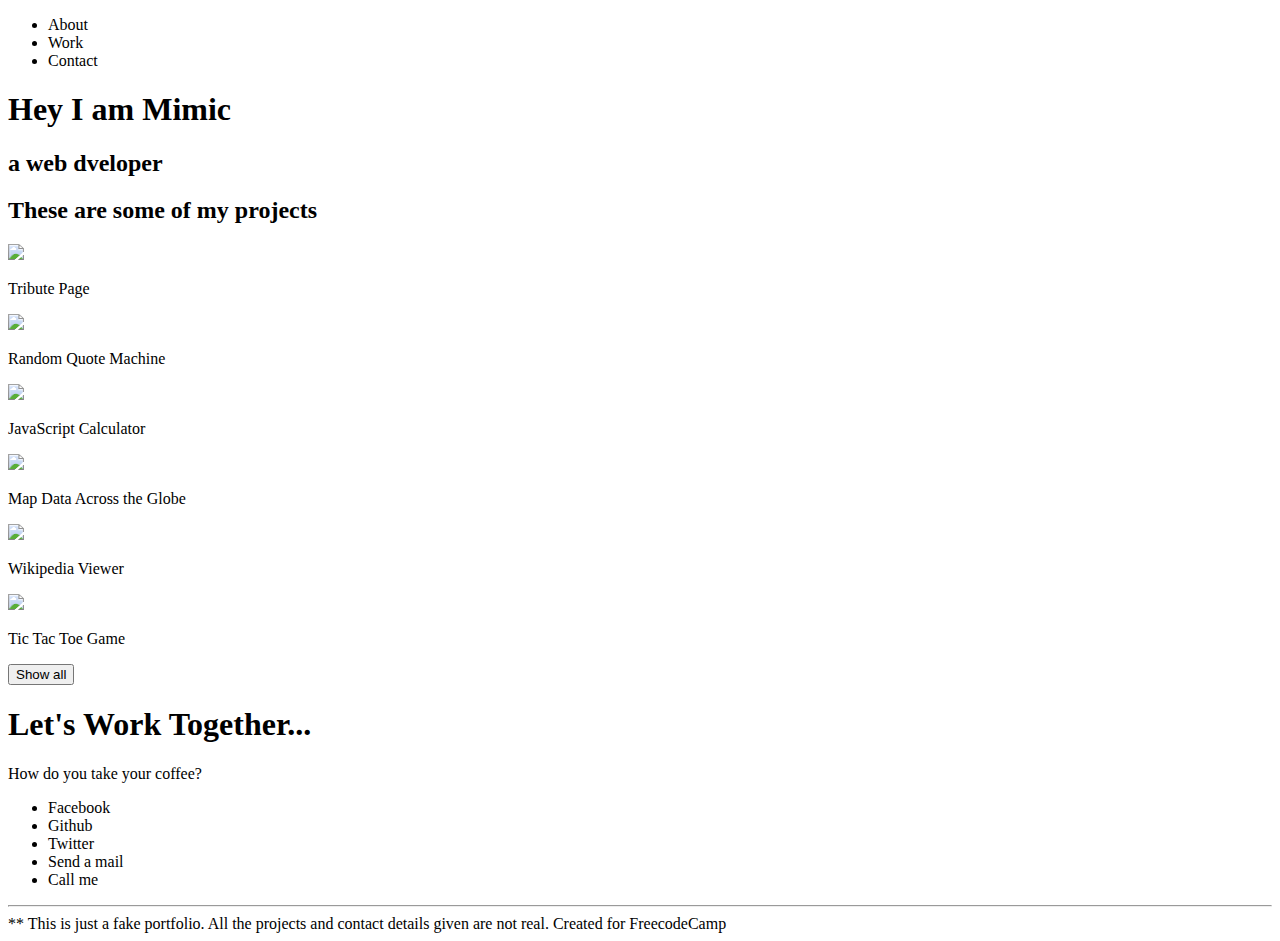
==== project2/index.html @ 915953bb "second project" ====
<!DOCTYPE html>
<html lang="en">
    <head>
        <meta charset="UTF-8">
        <script src="script.js"></script>
        <link rel="stylesheet" href="style.scss">
        <meta http-equiv="X-UA-Compatible" content="IE=edge">
        <meta name="viewport" content="width=device-width, initial-scale=1.0">
        <title>Personal Portfolio</title>
    </head>
    <body>
        <header>
            <nav>
                <ul>
                    <li>
                        <a>
                            About
                        </a>
                    </li>
                    <li>
                        <a>
                            Work
                        </a>
                    </li>
                    <li>
                        <a>
                            Contact
                        </a>
                    </li>
                </ul>
            </nav>
        </header>
        <main>
            <div>
                <h1>
                    Hey I am Mimic
                </h1>
                <h2>
                    a web dveloper
                </h2>
            </div>
            <div>
                <h2>
                   These are some of my projects
                </h2>

                <div>
                    <img src="#">
                    <div>
                        <p>Tribute Page</p>
                    </div>
                </div>

                <div>
                    <img src="#">
                    <div>
                        <p>Random Quote Machine</p>
                    </div>
                </div>

                <div>
                    <img src="#">
                    <div>
                        <p>JavaScript Calculator</p>
                    </div>
                </div>

                <div>
                    <img src="#">
                    <div>
                        <p>Map Data Across the Globe</p>
                    </div>
                </div>

                <div>
                    <img src="#">
                    <div>
                        <p>Wikipedia Viewer</p>
                    </div>
                </div>

                <div>
                    <img src="#">
                    <div>
                        <p>Tic Tac Toe Game</p>
                    </div>
                </div>

                <button>
                    Show all
                </button>
            </div>
            <div>
                <h1>
                    Let's Work Together...
                </h1>
                <p>
                    How do you take your coffee?
                </p>
                <ul>
                    <li>
                        <a>
                            Facebook
                        </a>
                    </li>

                    <li>
                        <a>
                            Github
                        </a>
                    </li>

                    <li>
                        <a>
                            Twitter
                        </a>
                    </li>

                    <li>
                        <a>
                            Send a mail
                        </a>
                    </li>

                    <li>
                        <a>
                            Call me
                        </a>
                    </li>
                </ul>
            </div>
        </main>
        <hr id="divide">
        <footer>
            <span>
                ** This is just a fake portfolio. 
                All the projects and contact details given are not real.
            </span>

            <span>
                <a>
                    Created for FreecodeCamp
                </a>
            </span>
        </footer>
    </body>
</html>
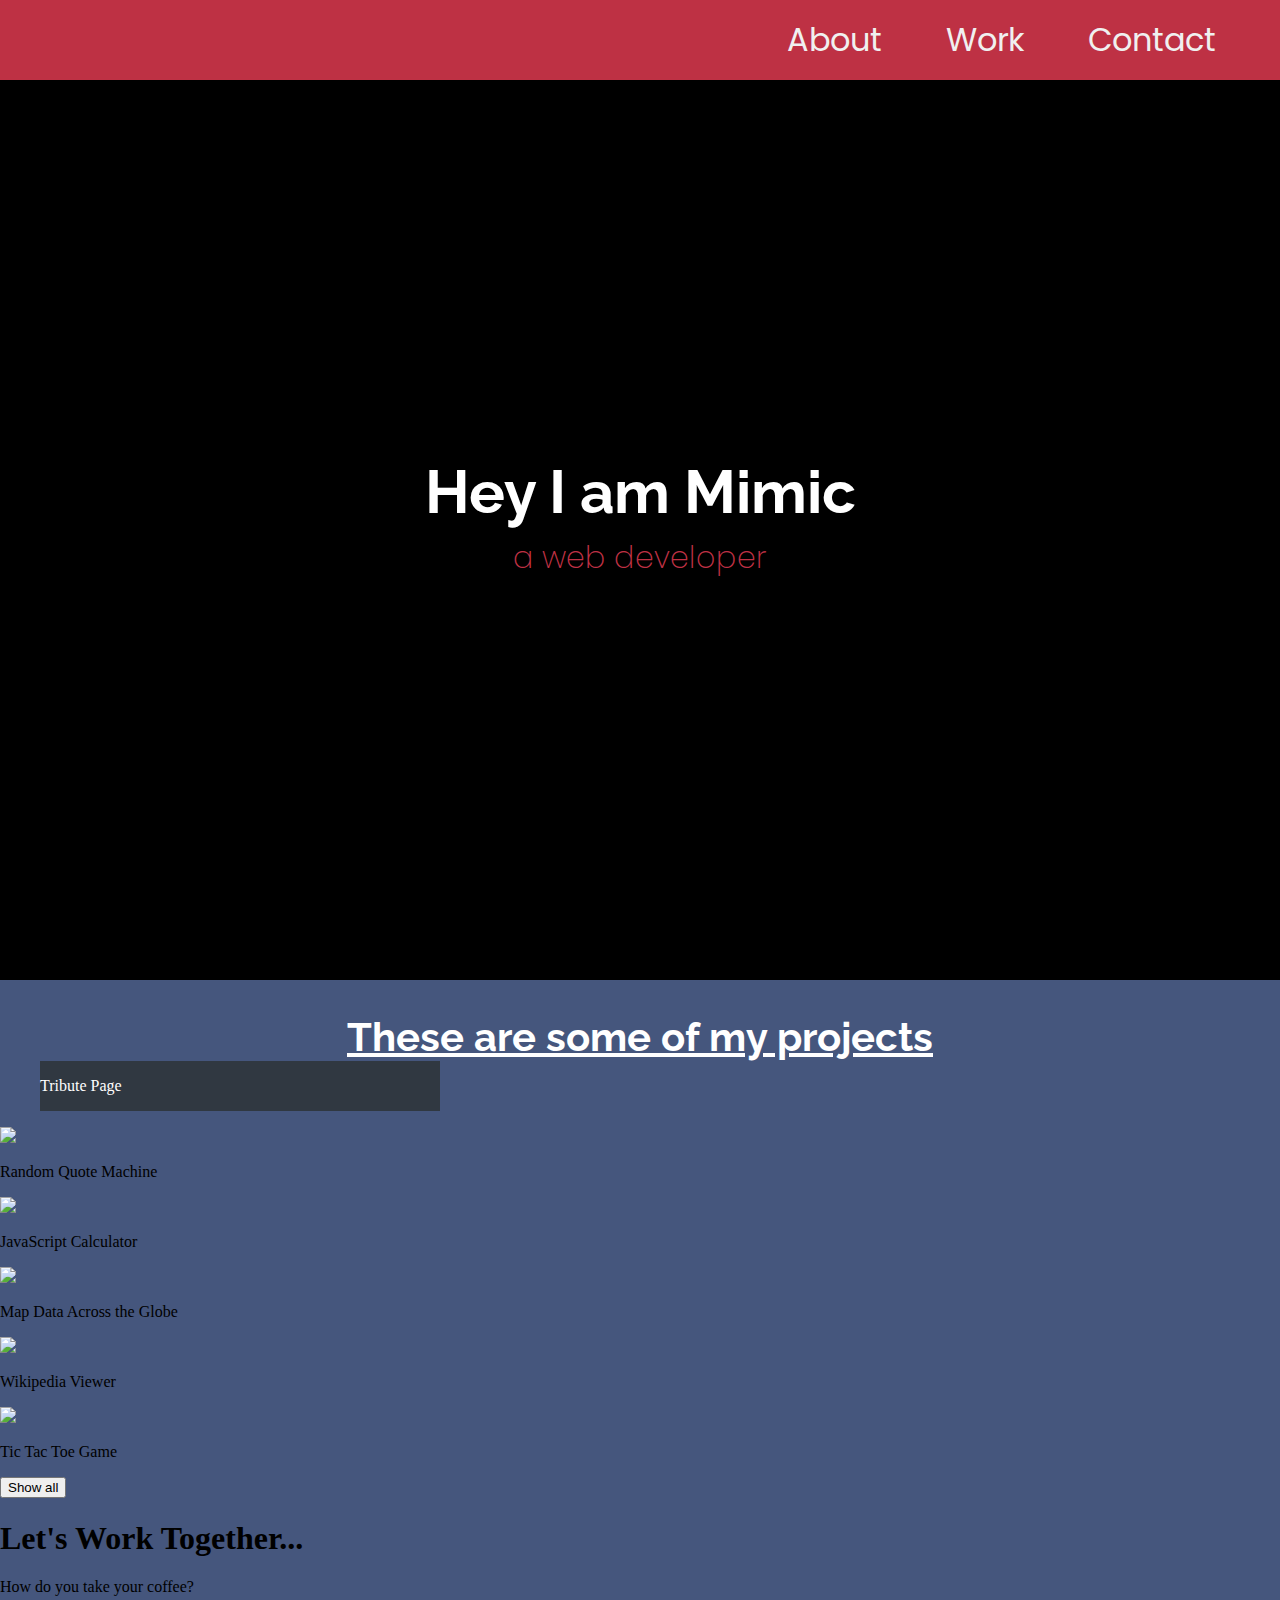
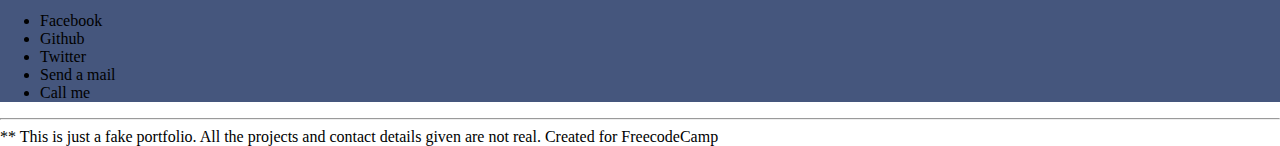
==== commit 51c35e7f: "improvements" ====
--- a/project2/index.html
+++ b/project2/index.html
@@ -3,9 +3,12 @@
     <head>
         <meta charset="UTF-8">
         <script src="script.js"></script>
-        <link rel="stylesheet" href="style.scss">
+        <link rel="stylesheet" href="style.css">
         <meta http-equiv="X-UA-Compatible" content="IE=edge">
         <meta name="viewport" content="width=device-width, initial-scale=1.0">
+        <link rel="preconnect" href="https://fonts.googleapis.com">
+        <link rel="preconnect" href="https://fonts.gstatic.com" crossorigin>
+        <link href="https://fonts.googleapis.com/css2?family=Poppins:ital,wght@0,100;0,200;0,300;0,400;0,500;0,700;1,100;1,200;1,300;1,400;1,500&family=Raleway:ital,wght@0,100;0,200;0,700;1,100;1,200;1,700&display=swap" rel="stylesheet">
         <title>Personal Portfolio</title>
     </head>
     <body>
@@ -31,65 +34,72 @@
             </nav>
         </header>
         <main>
-            <div>
-                <h1>
-                    Hey I am Mimic
-                </h1>
-                <h2>
-                    a web dveloper
-                </h2>
-            </div>
-            <div>
+            <section class="welcome-section">
+                <div class="content">
+                    <h1>
+                        Hey I am Mimic
+                    </h1>
+                    <p>
+                        a web developer
+                    </p>
+                </div>
+            </section>
+            <section class="project">
                 <h2>
                    These are some of my projects
                 </h2>
 
-                <div>
-                    <img src="#">
+                <div class="project-content">
+                    <a>
+                        <figure class="project-items">
+                            <img src="https://cdn.freecodecamp.org/testable-projects-fcc/images/tribute.jpg" alt="tribute page">
+                            <figcaption>
+                                <p>Tribute Page</p>
+                            </figcaption>
+                        </figure>
+                    </a>
+ 
                     <div>
-                        <p>Tribute Page</p>
+                        <img src="https://cdn.freecodecamp.org/testable-projects-fcc/images/random-quote-machine.png">
+                        <div>
+                            <p>Random Quote Machine</p>
+                        </div>
+                    </div>
+
+                    <div>
+                        <img src="https://cdn.freecodecamp.org/testable-projects-fcc/images/calc.png">
+                        <div>
+                            <p>JavaScript Calculator</p>
+                        </div>
+                    </div>
+
+                    <div>
+                        <img src="https://cdn.freecodecamp.org/testable-projects-fcc/images/map.jpg">
+                        <div>
+                            <p>Map Data Across the Globe</p>
+                        </div>
+                    </div>
+
+                    <div>
+                        <img src="https://cdn.freecodecamp.org/testable-projects-fcc/images/wiki.png">
+                        <div>
+                            <p>Wikipedia Viewer</p>
+                        </div>
+                    </div>
+
+                    <div>
+                        <img src="https://cdn.freecodecamp.org/testable-projects-fcc/images/tic-tac-toe.png">
+                        <div>
+                            <p>Tic Tac Toe Game</p>
+                        </div>
                     </div>
                 </div>
-
-                <div>
-                    <img src="#">
-                    <div>
-                        <p>Random Quote Machine</p>
-                    </div>
-                </div>
-
-                <div>
-                    <img src="#">
-                    <div>
-                        <p>JavaScript Calculator</p>
-                    </div>
-                </div>
-
-                <div>
-                    <img src="#">
-                    <div>
-                        <p>Map Data Across the Globe</p>
-                    </div>
-                </div>
-
-                <div>
-                    <img src="#">
-                    <div>
-                        <p>Wikipedia Viewer</p>
-                    </div>
-                </div>
-
-                <div>
-                    <img src="#">
-                    <div>
-                        <p>Tic Tac Toe Game</p>
-                    </div>
-                </div>
+                
 
                 <button>
                     Show all
                 </button>
-            </div>
+            </section>
             <div>
                 <h1>
                     Let's Work Together...
--- a/project2/style.css
+++ b/project2/style.css
@@ -0,0 +1,97 @@
+* {
+  box-sizing: border-box;
+}
+
+body {
+  margin: 0;
+}
+
+main {
+  background-color: #45567d;
+}
+
+header {
+  position: fixed;
+  width: 100%;
+  top: 0;
+  left: 0;
+  background-color: #be3144;
+}
+
+nav {
+  display: flex;
+  justify-content: flex-end;
+  height: 5rem;
+  box-shadow: 0 2px 0 rgba(0, 0, 0, 0.4);
+  z-index: 10;
+}
+nav ul {
+  list-style: none;
+  display: inherit;
+  align-items: center;
+  margin: 0;
+  margin-right: 2rem;
+}
+nav li {
+  color: #f0f0f0;
+  font-family: "Poppins", sans-serif;
+  font-size: 2rem;
+  border: 0px solid;
+  padding: 1rem 2rem;
+  cursor: pointer;
+}
+nav li:hover, nav a:hover {
+  background-color: #45567d;
+  transition: cubic-bezier(0.165, 0.84, 0.44, 1);
+}
+
+.welcome-section {
+  background-color: black;
+  color: white;
+  margin-top: 5rem;
+  height: 100vh;
+}
+.welcome-section .content {
+  margin: auto;
+  text-align: center;
+  padding-top: 40vh;
+  line-height: 25px;
+}
+.welcome-section h1 {
+  font-family: "Raleway", sans-serif;
+  font-size: 60px;
+}
+.welcome-section p {
+  font-family: "Poppins", sans-serif;
+  color: #be3144;
+  font-size: 30px;
+  font-weight: 200;
+}
+
+.project {
+  background-color: #45567d;
+}
+.project h2 {
+  font-family: "Raleway", sans-serif;
+  text-decoration: underline;
+  font-size: 40px;
+  text-align: center;
+  color: white;
+}
+.project .project-items {
+  position: relative;
+  width: 25rem;
+}
+.project figcaption {
+  position: absolute;
+  bottom: 0;
+  background-color: #303841;
+  color: white;
+  width: 100%;
+}
+.project img {
+  width: inherit;
+  top: 0;
+}
+
+/*# sourceMappingURL=style.css.map */
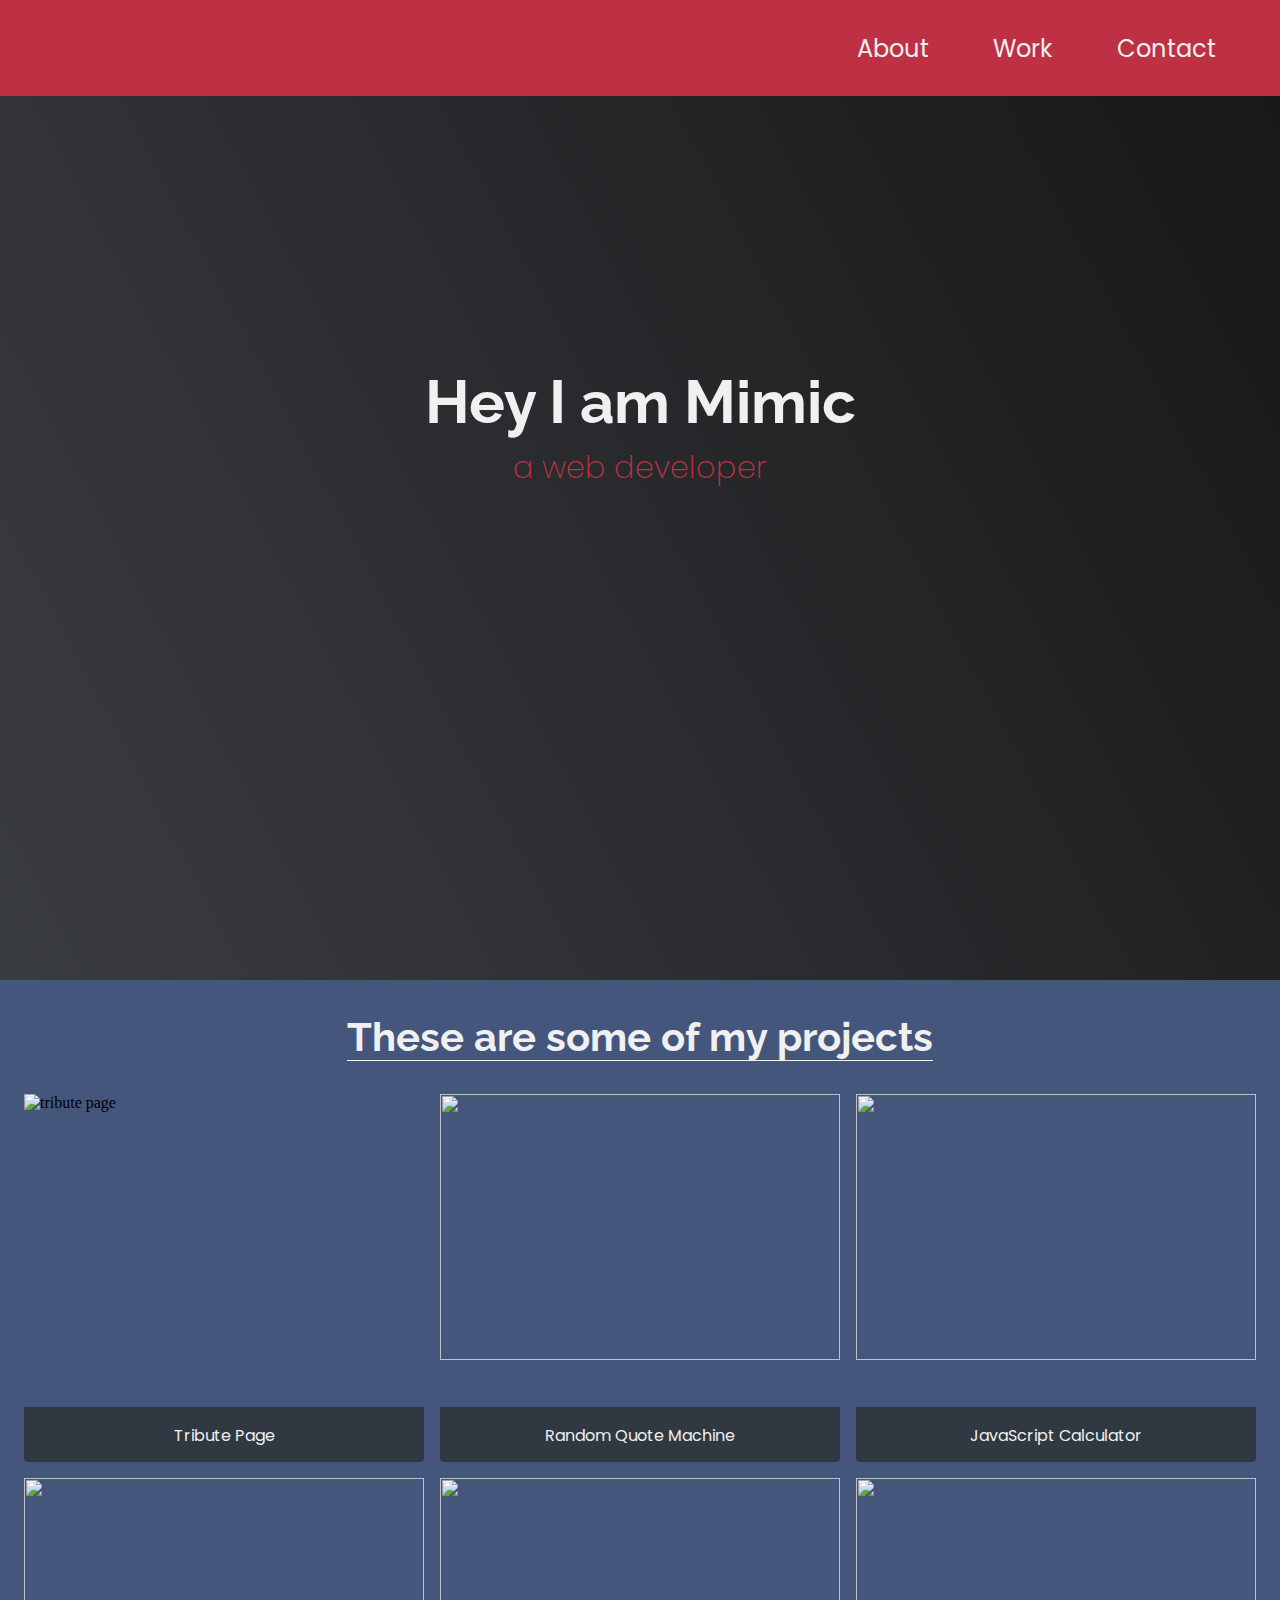
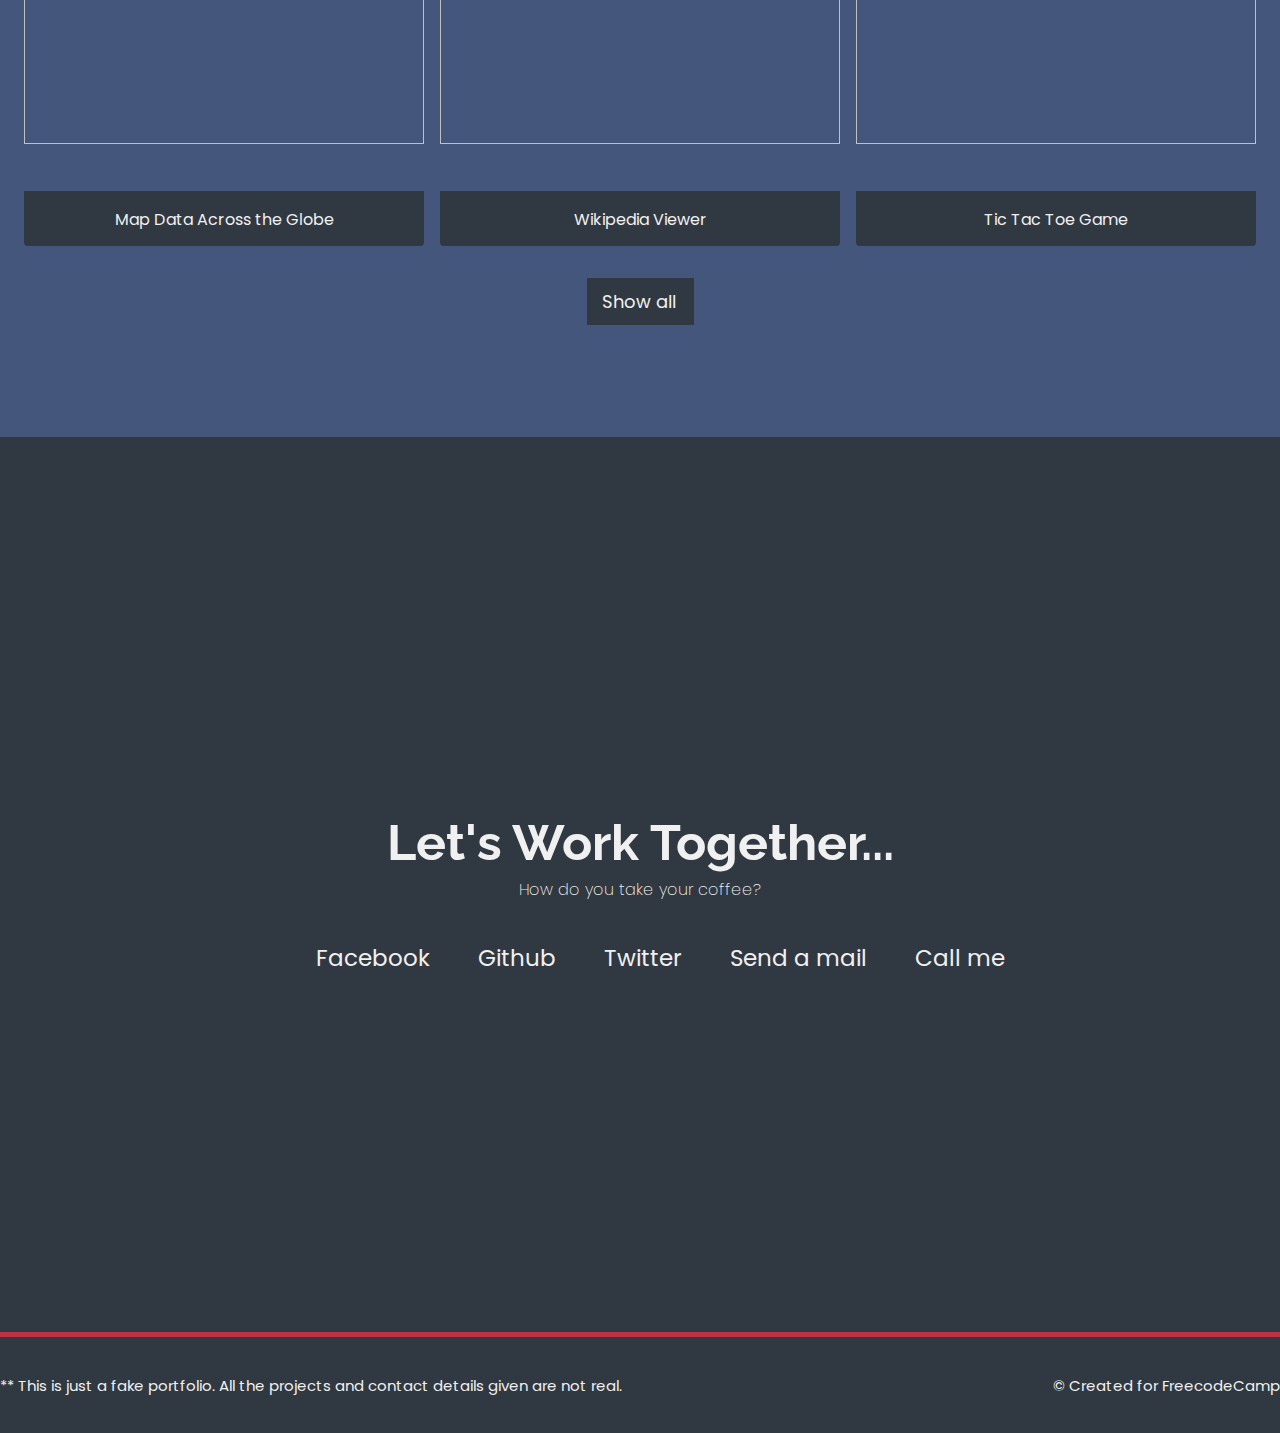
==== commit 6ad1e677: "project2 almost done" ====
--- a/project2/index.html
+++ b/project2/index.html
@@ -3,6 +3,7 @@
     <head>
         <meta charset="UTF-8">
         <script src="script.js"></script>
+        <script src="https://kit.fontawesome.com/ac881f5f39.js" crossorigin="anonymous"></script>
         <link rel="stylesheet" href="style.css">
         <meta http-equiv="X-UA-Compatible" content="IE=edge">
         <meta name="viewport" content="width=device-width, initial-scale=1.0">
@@ -45,102 +46,113 @@
                 </div>
             </section>
             <section class="project">
-                <h2>
-                   These are some of my projects
-                </h2>
+                <span>
+                    <h2>
+                    These are some of my projects
+                    </h2>
+                </span>
 
                 <div class="project-content">
-                    <a>
-                        <figure class="project-items">
-                            <img src="https://cdn.freecodecamp.org/testable-projects-fcc/images/tribute.jpg" alt="tribute page">
-                            <figcaption>
-                                <p>Tribute Page</p>
-                            </figcaption>
-                        </figure>
-                    </a>
+                    
+                    <figure class="project-items">
+                        <img src="https://cdn.freecodecamp.org/testable-projects-fcc/images/tribute.jpg" alt="tribute page">
+                        <figcaption>
+                            <p>Tribute Page</p>
+                        </figcaption>
+                    </figure>
+                    
  
-                    <div>
+                    
+                    <figure class="project-items">
                         <img src="https://cdn.freecodecamp.org/testable-projects-fcc/images/random-quote-machine.png">
-                        <div>
+                        <figcaption>
                             <p>Random Quote Machine</p>
-                        </div>
-                    </div>
+                        </figcaption>
+                    </figure>
+                    
 
-                    <div>
+                    
+                    <figure class="project-items">
                         <img src="https://cdn.freecodecamp.org/testable-projects-fcc/images/calc.png">
-                        <div>
+                        <figcaption>
                             <p>JavaScript Calculator</p>
-                        </div>
-                    </div>
+                        </figcaption>
+                    </figure>
+                    
 
-                    <div>
+                    
+                    <figure class="project-items">
                         <img src="https://cdn.freecodecamp.org/testable-projects-fcc/images/map.jpg">
-                        <div>
+                        <figcaption>
                             <p>Map Data Across the Globe</p>
-                        </div>
-                    </div>
+                        </figcaption>
+                    </figure>
+                    
 
-                    <div>
+                    
+                    <figure class="project-items">
                         <img src="https://cdn.freecodecamp.org/testable-projects-fcc/images/wiki.png">
-                        <div>
+                        <figcaption>
                             <p>Wikipedia Viewer</p>
-                        </div>
-                    </div>
-
-                    <div>
-                        <img src="https://cdn.freecodecamp.org/testable-projects-fcc/images/tic-tac-toe.png">
-                        <div>
-                            <p>Tic Tac Toe Game</p>
-                        </div>
-                    </div>
-                </div>
+                        </figcaption>
+                    </figure>
                 
 
-                <button>
-                    Show all
-                </button>
+
+                    
+                    <figure class="project-items">
+                        <img src="https://cdn.freecodecamp.org/testable-projects-fcc/images/tic-tac-toe.png">
+                        <figcaption>
+                            <p>Tic Tac Toe Game</p>
+                        </figcaption>
+                    </figure>
+                    
+                </div>
+
+                <a href="#">
+                    Show all <i class="fa fa-chevron-right"></i>
+                </a>
             </section>
-            <div>
-                <h1>
+            <div class="contact">
+                <h2>
                     Let's Work Together...
-                </h1>
+                </h2>
                 <p>
                     How do you take your coffee?
                 </p>
                 <ul>
                     <li>
                         <a>
-                            Facebook
+                            <i class="fa fa-facebook-square"></i> Facebook
                         </a>
                     </li>
 
                     <li>
                         <a>
-                            Github
+                            <i class="fa fa-github"></i> Github
                         </a>
                     </li>
 
                     <li>
                         <a>
-                            Twitter
+                            <i class="fa fa-twitter"></i> Twitter
                         </a>
                     </li>
 
                     <li>
                         <a>
-                            Send a mail
+                            <i class="fa fa-at"></i> Send a mail
                         </a>
                     </li>
 
                     <li>
                         <a>
-                            Call me
+                            <i class="fa fa-mobile-alt"></i> Call me
                         </a>
                     </li>
                 </ul>
             </div>
         </main>
-        <hr id="divide">
         <footer>
             <span>
                 ** This is just a fake portfolio. 
@@ -149,7 +161,7 @@
 
             <span>
                 <a>
-                    Created for FreecodeCamp
+                    © Created for FreecodeCamp <i class="fa fa-free-code-camp"></i>
                 </a>
             </span>
         </footer>
--- a/project2/style.css
+++ b/project2/style.css
@@ -15,16 +15,17 @@
   width: 100%;
   top: 0;
   left: 0;
+  z-index: 20;
   background-color: #be3144;
 }
 
 nav {
   display: flex;
   justify-content: flex-end;
-  height: 5rem;
-  box-shadow: 0 2px 0 rgba(0, 0, 0, 0.4);
+  height: 6rem;
   z-index: 10;
 }
+
 nav ul {
   list-style: none;
   display: inherit;
@@ -32,35 +33,40 @@
   margin: 0;
   margin-right: 2rem;
 }
+
 nav li {
   color: #f0f0f0;
   font-family: "Poppins", sans-serif;
-  font-size: 2rem;
+  font-size: 1.5rem;
   border: 0px solid;
-  padding: 1rem 2rem;
+  padding: 1.4rem 2rem;
   cursor: pointer;
 }
+
 nav li:hover, nav a:hover {
   background-color: #45567d;
   transition: cubic-bezier(0.165, 0.84, 0.44, 1);
 }
 
 .welcome-section {
-  background-color: black;
-  color: white;
+  background-image: linear-gradient(62deg, #3a3d40 0%, #181719 100%);
+  color: #f0f0f0;
   margin-top: 5rem;
   height: 100vh;
 }
+
 .welcome-section .content {
   margin: auto;
   text-align: center;
-  padding-top: 40vh;
+  padding-top: 30vh;
   line-height: 25px;
 }
+
 .welcome-section h1 {
   font-family: "Raleway", sans-serif;
   font-size: 60px;
 }
+
 .welcome-section p {
   font-family: "Poppins", sans-serif;
   color: #be3144;
@@ -70,28 +76,119 @@
 
 .project {
   background-color: #45567d;
+  display: flex;
+  flex-direction: column;
+  align-items: center;
 }
+
 .project h2 {
   font-family: "Raleway", sans-serif;
-  text-decoration: underline;
+  display: inline-block;
+  border-bottom: 1.5px solid;
   font-size: 40px;
   text-align: center;
-  color: white;
+  color: #f0f0f0;
 }
+
+.project .project-content {
+  display: flex;
+  flex-wrap: wrap;
+  gap: 1rem;
+  justify-content: center;
+}
+
 .project .project-items {
   position: relative;
   width: 25rem;
+  height: 23rem;
+  margin: 0;
 }
+
 .project figcaption {
   position: absolute;
   bottom: 0;
   background-color: #303841;
-  color: white;
+  color: #f0f0f0;
   width: 100%;
+  height: 15%;
+  text-align: center;
+  font-family: "Poppins", sans-serif;
+  border-bottom-left-radius: 4px;
+  border-bottom-right-radius: 4px;
 }
+
 .project img {
-  width: inherit;
+  width: 100%;
+  height: 85%;
   top: 0;
 }
 
-/*# sourceMappingURL=style.css.map */
+.project a {
+  font-family: "Poppins", sans-serif;
+  background-color: #303841;
+  padding: 10px 15px;
+  margin-top: 2rem;
+  cursor: pointer;
+  text-decoration: none;
+  color: #f0f0f0;
+  font-size: 18px;
+}
+
+.project i {
+  padding-left: 3px;
+}
+
+.project a:hover {
+  background-color: #be3144;
+}
+
+.contact {
+  height: 100vh;
+  background-color: #303841;
+  margin-top: 7rem;
+  display: flex;
+  flex-direction: column;
+  justify-content: center;
+  align-items: center;
+  border-bottom: 5px solid #be3144;
+}
+
+.contact h2 {
+  font-family: "Raleway", sans-serif;
+  color: #f0f0f0;
+  font-size: 50px;
+  margin-bottom: 0;
+}
+
+.contact p {
+  font-family: "Poppins", sans-serif;
+  color: #f0f0f0;
+  font-size: 16px;
+  font-weight: 200;
+  margin-top: 5px;
+}
+
+.contact ul {
+  list-style: none;
+  display: flex;
+  flex-direction: row;
+  color: #f0f0f0;
+  font-family: "Poppins", sans-serif;
+  font-size: 23px;
+  gap: 3rem;
+}
+
+.contact li {
+  cursor: pointer;
+}
+
+footer {
+  background-color: #303841;
+  color: #f0f0f0;
+  height: 6rem;
+  font-family: "Poppins", sans-serif;
+  font-size: 15px;
+  display: flex;
+  justify-content: space-between;
+  align-items: center;
+}
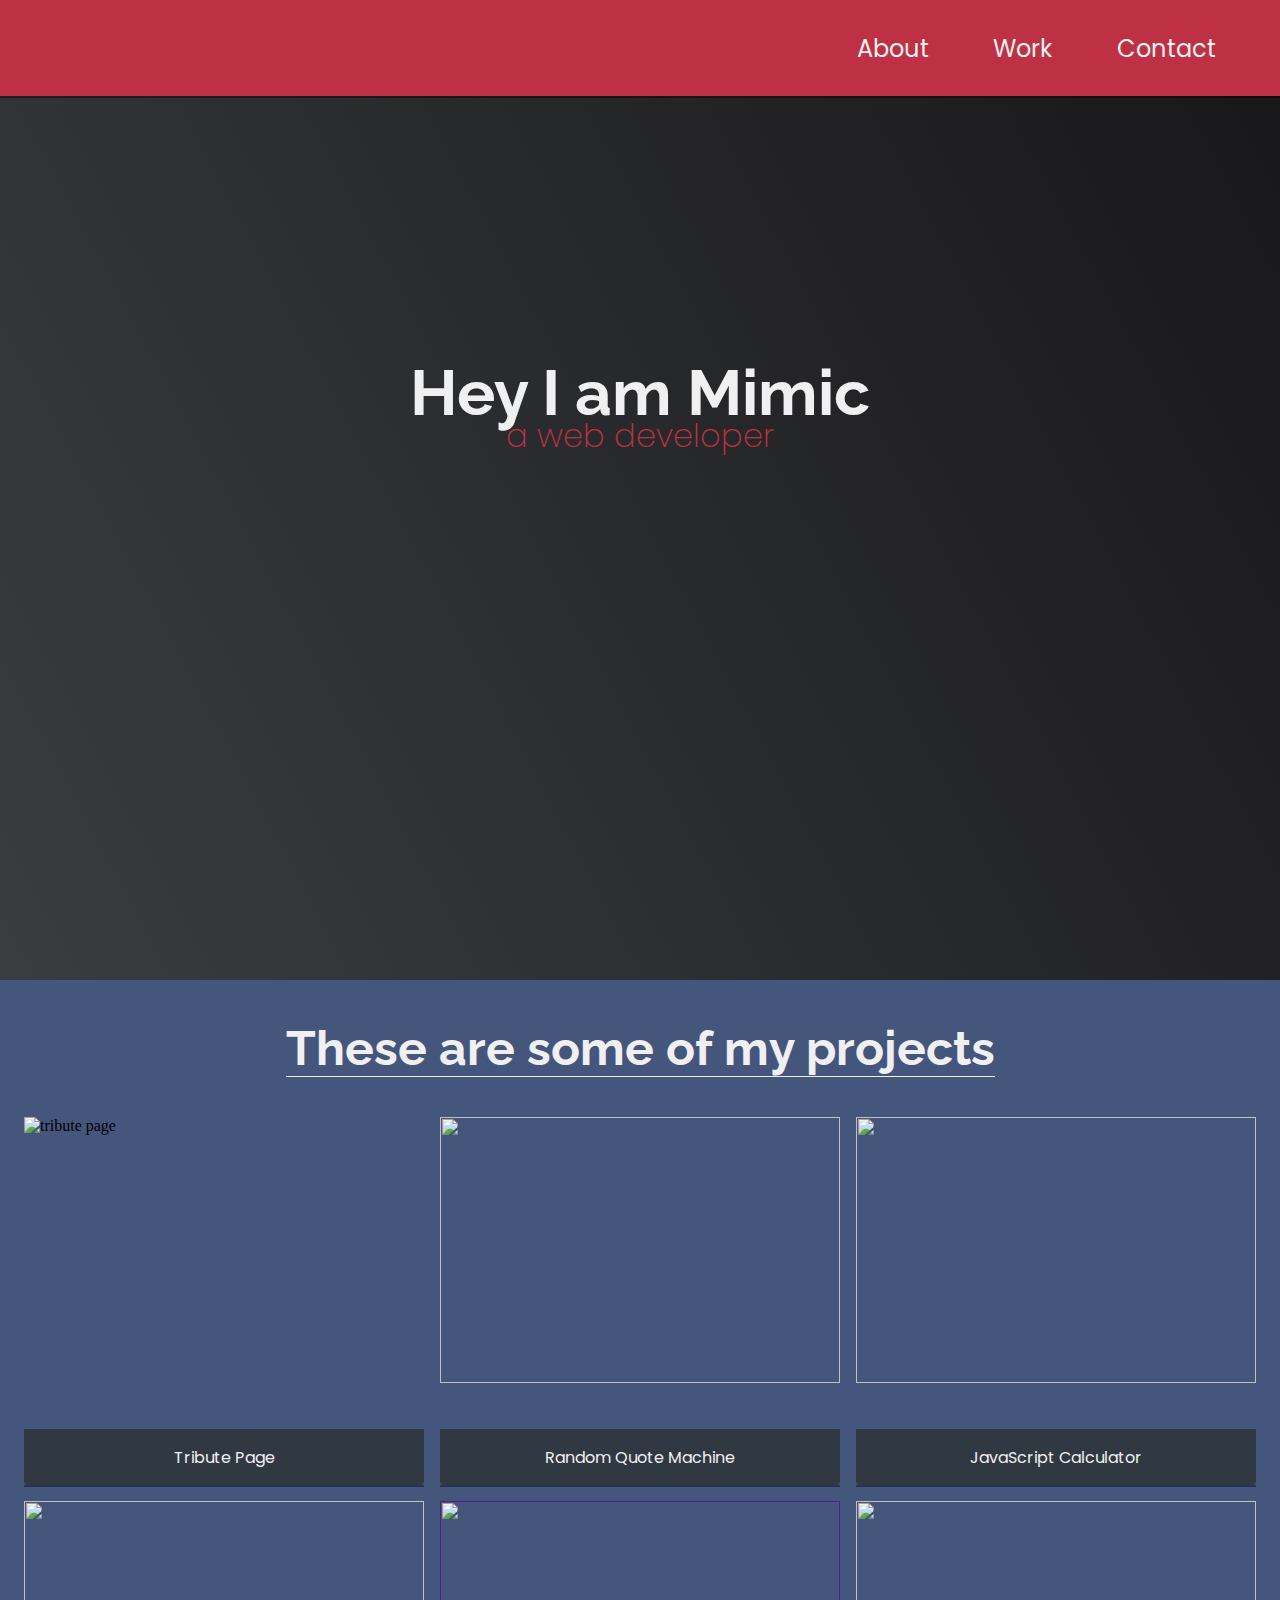
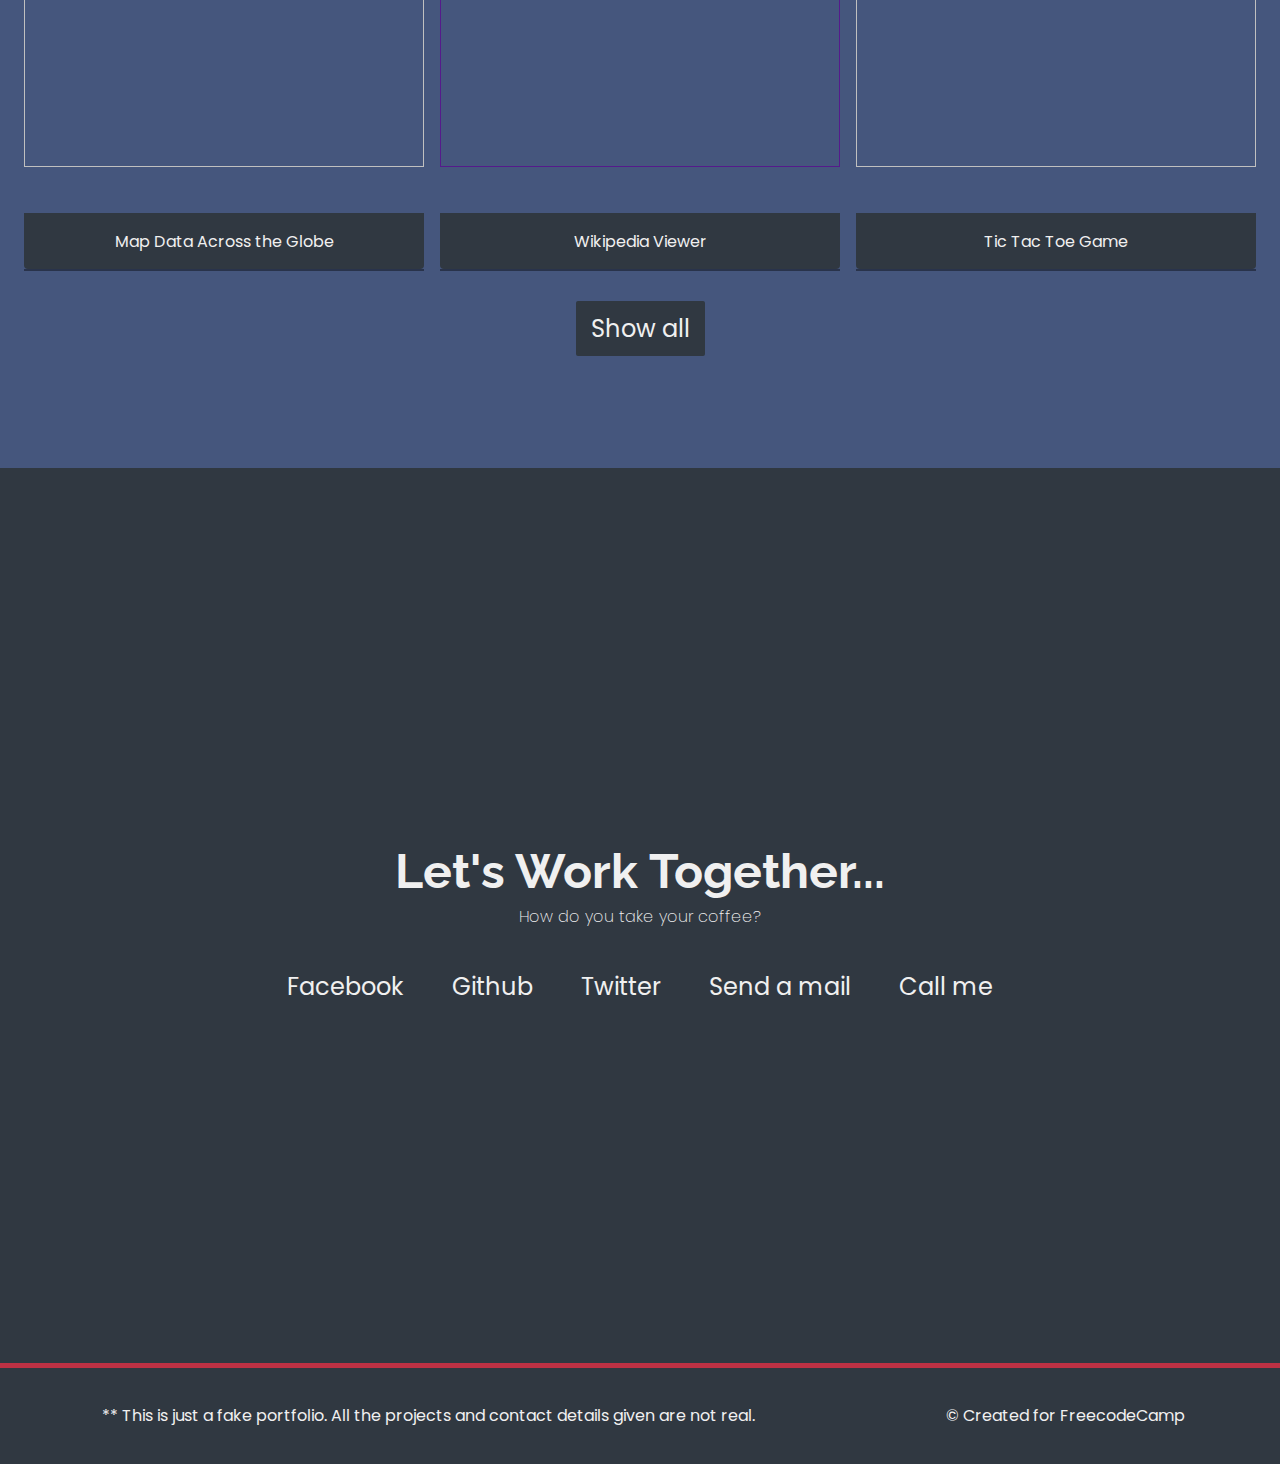
==== commit c956abcc: "project2 fully functional" ====
--- a/project2/index.html
+++ b/project2/index.html
@@ -57,59 +57,59 @@
                     <figure class="project-items">
                         <img src="https://cdn.freecodecamp.org/testable-projects-fcc/images/tribute.jpg" alt="tribute page">
                         <figcaption>
-                            <p>Tribute Page</p>
+                            <span class="before-after"><</span> <p> Tribute Page </p> <span class="before-after">/></span>
                         </figcaption>
                     </figure>
                     
- 
                     
-                    <figure class="project-items">
-                        <img src="https://cdn.freecodecamp.org/testable-projects-fcc/images/random-quote-machine.png">
-                        <figcaption>
-                            <p>Random Quote Machine</p>
-                        </figcaption>
-                    </figure>
+                    <a href="#">
+                        <figure class="project-items">
+                            <img src="https://cdn.freecodecamp.org/testable-projects-fcc/images/random-quote-machine.png">
+                            <figcaption>
+                                <span class="before-after"><</span> <p>Random Quote Machine</p> <span class="before-after">/></span>
+                            </figcaption>
+                        </figure>
+                    </a>
                     
-
+                    <a href="#">
+                        <figure class="project-items">
+                            <img src="https://cdn.freecodecamp.org/testable-projects-fcc/images/calc.png">
+                            <figcaption>
+                                <span class="before-after"><</span> <p>JavaScript Calculator</p> <span class="before-after">/></span>
+                            </figcaption>
+                        </figure>
+                    </a>
+        
+                    <a href="#">
+                        <figure class="project-items">
+                            <img src="https://cdn.freecodecamp.org/testable-projects-fcc/images/map.jpg">
+                            <figcaption>
+                                <span class="before-after"><</span> <p>Map Data Across the Globe</p> <span class="before-after">/></span>
+                            </figcaption>
+                        </figure>
+                    </a>
                     
-                    <figure class="project-items">
-                        <img src="https://cdn.freecodecamp.org/testable-projects-fcc/images/calc.png">
-                        <figcaption>
-                            <p>JavaScript Calculator</p>
-                        </figcaption>
-                    </figure>
-                    
-
-                    
-                    <figure class="project-items">
-                        <img src="https://cdn.freecodecamp.org/testable-projects-fcc/images/map.jpg">
-                        <figcaption>
-                            <p>Map Data Across the Globe</p>
-                        </figcaption>
-                    </figure>
-                    
-
-                    
-                    <figure class="project-items">
-                        <img src="https://cdn.freecodecamp.org/testable-projects-fcc/images/wiki.png">
-                        <figcaption>
-                            <p>Wikipedia Viewer</p>
-                        </figcaption>
-                    </figure>
+                    <a href="">
+                        <figure class="project-items">
+                            <img src="https://cdn.freecodecamp.org/testable-projects-fcc/images/wiki.png">
+                            <figcaption>
+                                <span class="before-after"><</span> <p>Wikipedia Viewer</p> <span class="before-after">/></span>
+                            </figcaption>
+                        </figure>
+                    </a>
                 
-
-
-                    
-                    <figure class="project-items">
-                        <img src="https://cdn.freecodecamp.org/testable-projects-fcc/images/tic-tac-toe.png">
-                        <figcaption>
-                            <p>Tic Tac Toe Game</p>
-                        </figcaption>
-                    </figure>
+                    <a href="#">
+                        <figure class="project-items">
+                            <img src="https://cdn.freecodecamp.org/testable-projects-fcc/images/tic-tac-toe.png">
+                            <figcaption>
+                                <span class="before-after"><</span> <p>Tic Tac Toe Game</p> <span class="before-after">/></span>
+                            </figcaption>
+                        </figure>
+                    </a>
                     
                 </div>
 
-                <a href="#">
+                <a id="show-button" href="#">
                     Show all <i class="fa fa-chevron-right"></i>
                 </a>
             </section>
--- a/project2/style.css
+++ b/project2/style.css
@@ -1,5 +1,9 @@
 * {
   box-sizing: border-box;
+}
+
+html {
+  scroll-behavior: smooth;
 }
 
 body {
@@ -23,9 +27,9 @@
   display: flex;
   justify-content: flex-end;
   height: 6rem;
+  box-shadow: 0 2px 0 rgba(0, 0, 0, 0.4);
   z-index: 10;
 }
-
 nav ul {
   list-style: none;
   display: inherit;
@@ -33,16 +37,14 @@
   margin: 0;
   margin-right: 2rem;
 }
-
 nav li {
   color: #f0f0f0;
   font-family: "Poppins", sans-serif;
   font-size: 1.5rem;
   border: 0px solid;
-  padding: 1.4rem 2rem;
-  cursor: pointer;
-}
-
+  padding: 7.3% 2rem;
+  cursor: pointer;
+}
 nav li:hover, nav a:hover {
   background-color: #45567d;
   transition: cubic-bezier(0.165, 0.84, 0.44, 1);
@@ -54,24 +56,21 @@
   margin-top: 5rem;
   height: 100vh;
 }
-
 .welcome-section .content {
-  margin: auto;
-  text-align: center;
   padding-top: 30vh;
-  line-height: 25px;
-}
-
+  line-height: 0rem;
+}
 .welcome-section h1 {
   font-family: "Raleway", sans-serif;
-  font-size: 60px;
-}
-
+  font-size: 4rem;
+  text-align: center;
+}
 .welcome-section p {
   font-family: "Poppins", sans-serif;
   color: #be3144;
-  font-size: 30px;
+  font-size: 2rem;
   font-weight: 200;
+  text-align: center;
 }
 
 .project {
@@ -80,30 +79,35 @@
   flex-direction: column;
   align-items: center;
 }
-
 .project h2 {
   font-family: "Raleway", sans-serif;
   display: inline-block;
   border-bottom: 1.5px solid;
-  font-size: 40px;
-  text-align: center;
-  color: #f0f0f0;
-}
-
+  font-size: 3rem;
+  text-align: center;
+  color: #f0f0f0;
+}
 .project .project-content {
   display: flex;
   flex-wrap: wrap;
   gap: 1rem;
   justify-content: center;
 }
-
 .project .project-items {
   position: relative;
   width: 25rem;
   height: 23rem;
   margin: 0;
-}
-
+  box-shadow: 0 2px 0 rgba(0, 0, 0, 0.4);
+}
+.project .before-after {
+  display: none;
+  font-size: 1.5rem;
+  color: #be3144;
+}
+.project .project-items:hover {
+  cursor: pointer;
+}
 .project figcaption {
   position: absolute;
   bottom: 0;
@@ -115,31 +119,36 @@
   font-family: "Poppins", sans-serif;
   border-bottom-left-radius: 4px;
   border-bottom-right-radius: 4px;
-}
-
+  display: flex;
+  flex-direction: row;
+  justify-content: center;
+  align-items: center;
+}
+.project figcaption:hover .before-after {
+  display: inline-block;
+}
 .project img {
   width: 100%;
   height: 85%;
   top: 0;
 }
-
-.project a {
+.project #show-button {
   font-family: "Poppins", sans-serif;
   background-color: #303841;
   padding: 10px 15px;
+  border-radius: 2px;
   margin-top: 2rem;
   cursor: pointer;
   text-decoration: none;
   color: #f0f0f0;
-  font-size: 18px;
-}
-
-.project i {
+  font-size: 1.5rem;
+  transition: all 0.6s cubic-bezier(0.39, 0.5, 0.15, 1.36);
+}
+.project #show-button:hover {
+  background-color: #be3144;
+}
+.project #show-button:hover i {
   padding-left: 3px;
-}
-
-.project a:hover {
-  background-color: #be3144;
 }
 
 .contact {
@@ -152,14 +161,13 @@
   align-items: center;
   border-bottom: 5px solid #be3144;
 }
-
 .contact h2 {
   font-family: "Raleway", sans-serif;
   color: #f0f0f0;
-  font-size: 50px;
+  font-size: 3rem;
   margin-bottom: 0;
-}
-
+  text-align: center;
+}
 .contact p {
   font-family: "Poppins", sans-serif;
   color: #f0f0f0;
@@ -167,19 +175,24 @@
   font-weight: 200;
   margin-top: 5px;
 }
-
 .contact ul {
   list-style: none;
   display: flex;
   flex-direction: row;
   color: #f0f0f0;
   font-family: "Poppins", sans-serif;
-  font-size: 23px;
+  font-size: 1.5rem;
   gap: 3rem;
-}
-
+  flex-wrap: wrap;
+  justify-content: center;
+  padding: 0;
+}
 .contact li {
   cursor: pointer;
+  transition: transform 0.3s ease-out;
+}
+.contact li:hover {
+  transform: translateY(9px);
 }
 
 footer {
@@ -187,8 +200,62 @@
   color: #f0f0f0;
   height: 6rem;
   font-family: "Poppins", sans-serif;
-  font-size: 15px;
-  display: flex;
-  justify-content: space-between;
-  align-items: center;
-}
+  font-size: 1rem;
+  display: flex;
+  justify-content: space-around;
+  align-items: center;
+  padding-left: 6px;
+}
+
+@media screen and (max-width: 475px) {
+  .welcome-section .content h1 {
+    font-size: 3rem;
+  }
+
+  nav {
+    justify-content: center;
+  }
+
+  footer {
+    flex-direction: column;
+    justify-content: space-evenly;
+    align-items: center;
+    height: 8rem;
+  }
+
+  .project .project-items {
+    width: 20rem;
+  }
+
+  nav li {
+    padding: 7.3% 1rem;
+  }
+}
+@media screen and (max-width: 346px) {
+  .welcome-section .content h1 {
+    font-size: 2rem;
+  }
+
+  .welcome-section .content p {
+    font-size: 1rem;
+  }
+
+  .welcome-section .content {
+    line-height: 1rem;
+  }
+
+  .project h2 {
+    font-size: 1.5rem;
+  }
+
+  .project .project-items {
+    width: 15rem;
+  }
+}
+@media screen and (max-width: 280px) {
+  nav li {
+    font-size: 1.2rem;
+  }
+}
+
+/*# sourceMappingURL=style.css.map */
